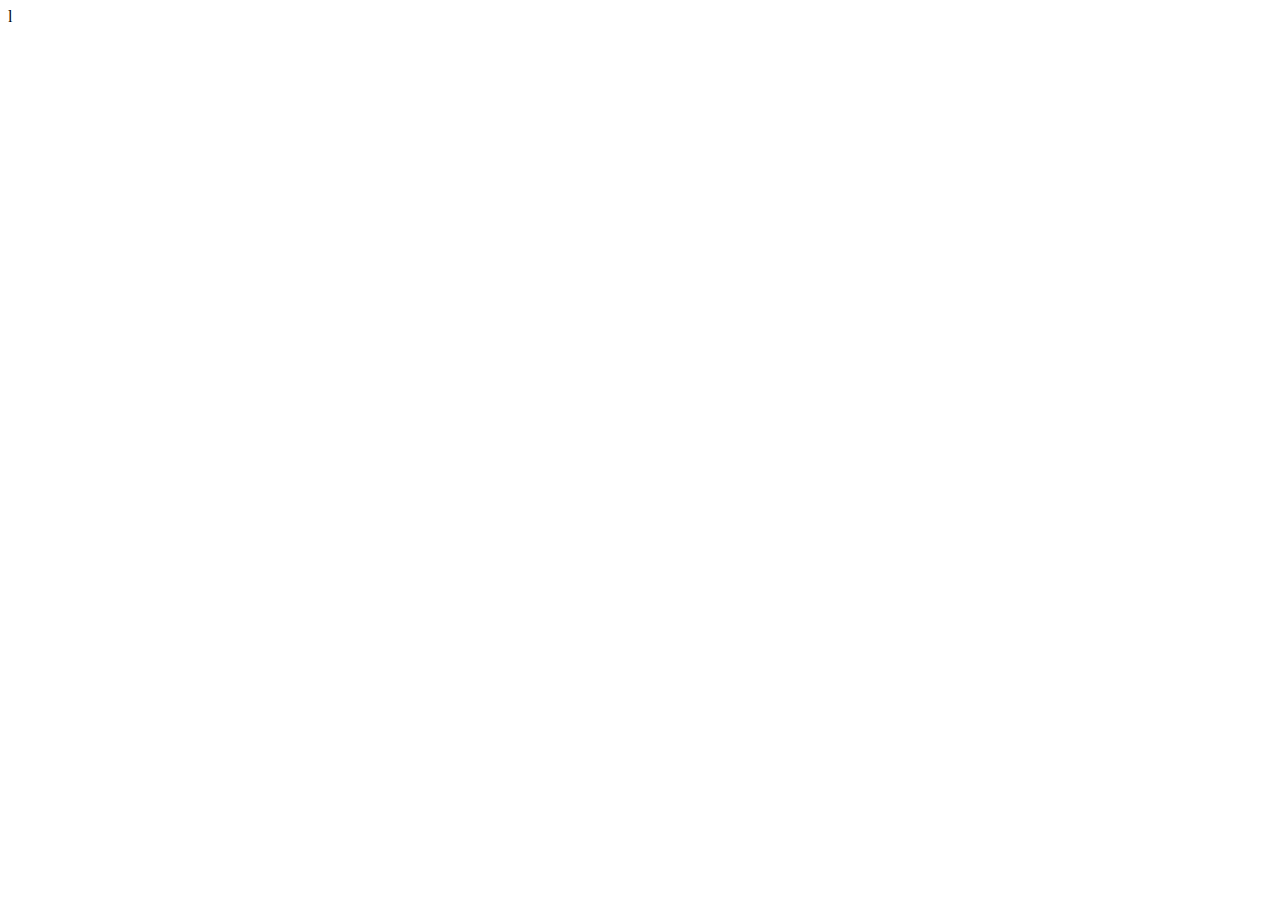
==== index.html @ 43fcb314 "Create index.html" ====
<!DOCTYPE html>
<html lang="en">
<head>
    <meta charset="UTF-8">
    <meta http-equiv="X-UA-Compatible" content="IE=edge">
    <meta name="viewport" content="width=device-width, initial-scale=1.0">
    <title>CSS</title>
  
</head>
<body>
  <a href="/style-selector.css"></a>
</body>
</html>l
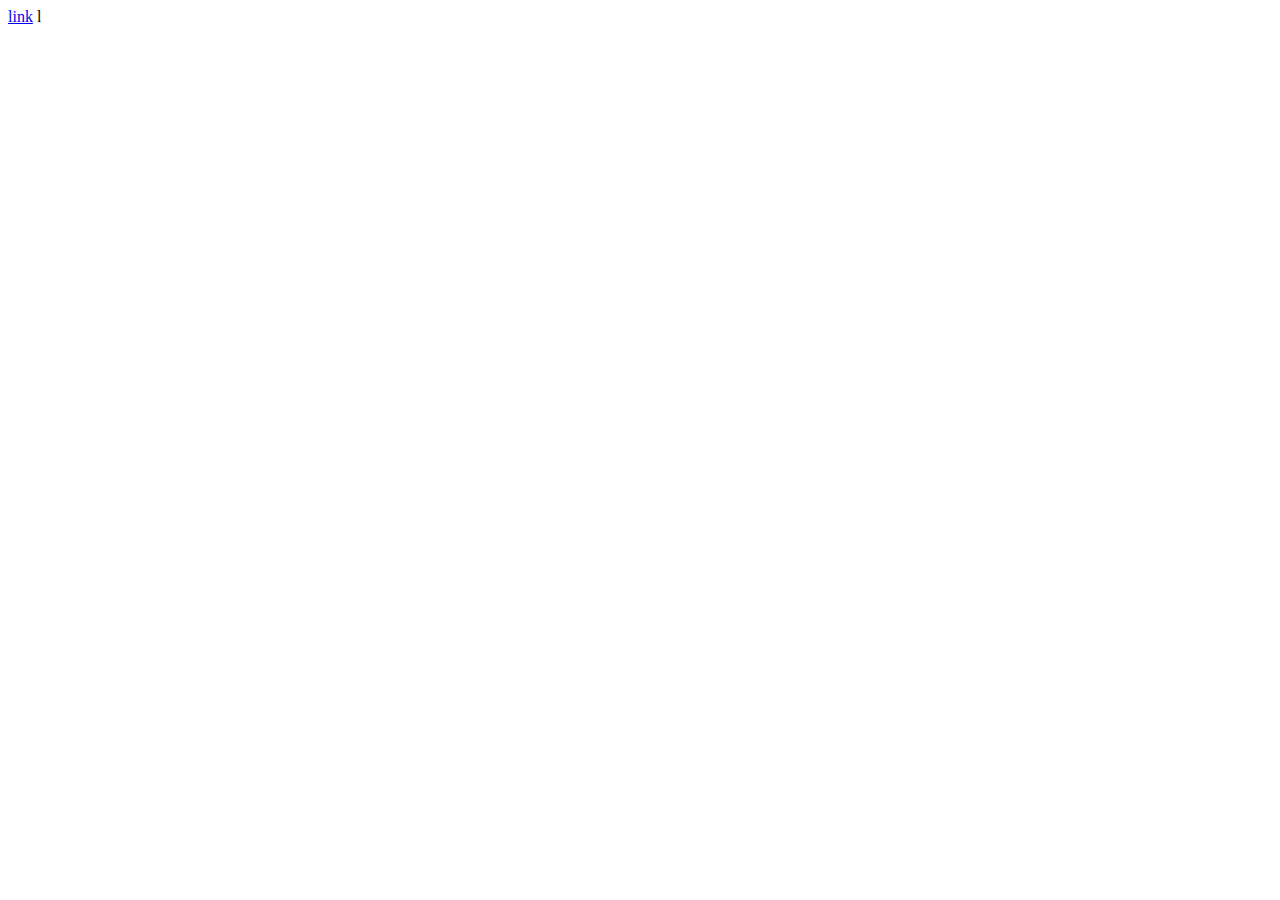
==== commit ad1e332a: "Update index.html" ====
--- a/index.html
+++ b/index.html
@@ -8,6 +8,6 @@
   
 </head>
 <body>
-  <a href="/style-selector.css"></a>
+  <a href="/style-selector.css">link</a>
 </body>
 </html>l
